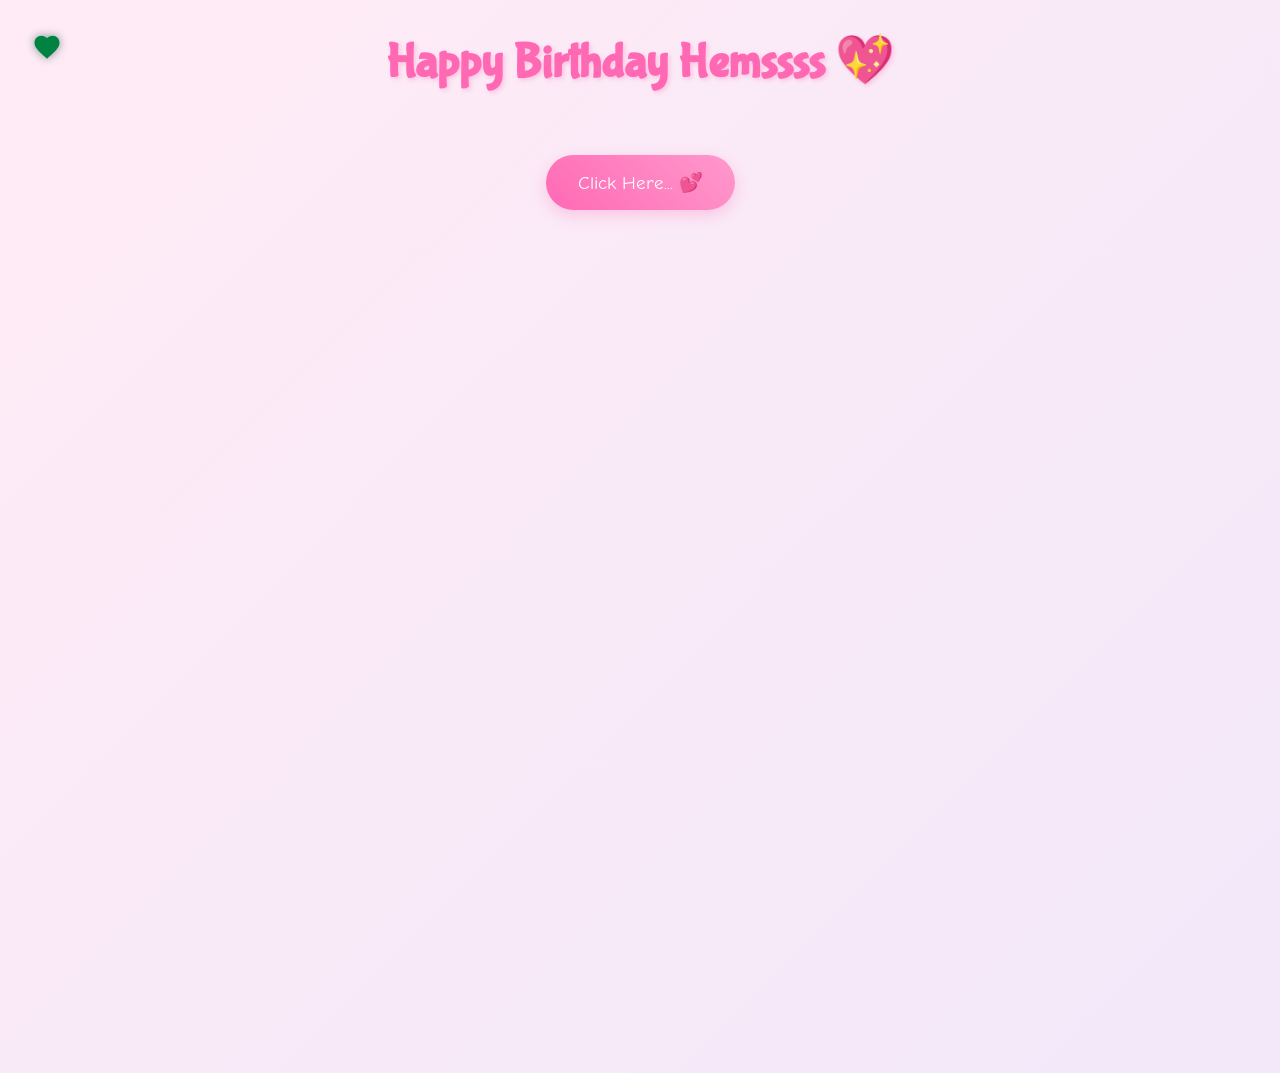
==== cause.html @ 9089909b "first commit" ====
<!DOCTYPE html>
<html lang="en">
<head>
    <meta charset="UTF-8">
    <meta name="viewport" content="width=device-width, initial-scale=1.0">
    <title>Why You're My Best Friend! 💖</title>
    <script src="https://cdnjs.cloudflare.com/ajax/libs/gsap/3.12.2/gsap.min.js"></script>
    <link rel="stylesheet" href="./cause.css?v=2">
    <style>
        .reason-card {
            min-height: 100px;
            display: flex;
            align-items: center;
            justify-content: center;
            position: relative;
            overflow: hidden;
        }
        .reason-text {
            margin: 0;
            position: relative;
            z-index: 2;
            transition: opacity 0.3s;
        }
        .gif-overlay {
            position: absolute;
            top: 0;
            left: 0;
            width: 100%;
            height: 100%;
            background: rgba(255, 255, 255, 0.96);
            display: flex;
            align-items: center;
            justify-content: center;
            opacity: 0;
            transition: opacity 0.3s ease;
            z-index: 3;
            padding: 8px;
            box-sizing: border-box;
        }
        .gif-overlay img {
            max-height: 80px !important;
            max-width: 90% !important;
            height: auto !important;
            width: auto !important;
            object-fit: contain !important;
            border-radius: 12px;
        }
        .reason-card:hover .gif-overlay {
            opacity: 1;
        }
    </style>
</head>
<body>
    <div class="custom-cursor">
        <svg viewBox="0 0 24 24">
            <path fill="#ff69b4" d="M12 21.35l-1.45-1.32C5.4 15.36 2 12.28 2 8.5 2 5.42 4.42 3 7.5 3c1.74 0 3.41.81 4.5 2.09C13.09 3.81 14.76 3 16.5 3 19.58 3 22 5.42 22 8.5c0 3.78-3.4 6.86-8.55 11.54L12 21.35z"/>
        </svg>
    </div>

    <div class="container">
        <h1>Happy Birthday Hemssss 💖</h1>
        
        <div id="reasons-container"></div>
        
        <button class="shuffle-button">Click Here... 💕</button>
        <div class="reason-counter"></div>

        <div class="ending-section">
            <div class="teddy-hug">
                <img src="./d1.png" alt="Teddy Hug">
            </div>
            <div class="ending-text">You're the BESTEST ! 💖</div>
        </div>
    </div>

    <script src="cause.js">
       
    </script>
</body>
</html>
---- cause.css ----
@import url('https://fonts.googleapis.com/css2?family=Bubblegum+Sans&family=Comic+Neue:wght@700&family=Quicksand:wght@500&display=swap');

* {
    margin: 0;
    padding: 0;
    box-sizing: border-box;
    cursor: none;
}

body {
    min-height: 100vh;
    background: linear-gradient(-45deg, #ffe6e6, #e6e6ff, #ffebf5);
    background-size: 400% 400%;
    animation: gradientBG 15s ease infinite;
    font-family: 'Quicksand', sans-serif;
    overflow-x: hidden;
    padding: 2rem;
}

.custom-cursor {
    width: 30px;
    height: 30px;
    position: fixed;
    pointer-events: none;
    z-index: 9999;
    mix-blend-mode: difference;
    transition: transform 0.1s;
}

.custom-cursor svg {
    width: 100%;
    height: 100%;
    filter: drop-shadow(0 0 5px rgba(255, 182, 193, 0.5));
}

.container {
    max-width: 1200px;
    margin: 0 auto;
    text-align: center;
    position: relative;
    z-index: 1;
}

h1 {
    font-family: 'Bubblegum Sans', cursive;
    font-size: 3rem;
    color: #ff69b4;
    text-shadow: 2px 2px 4px rgba(255, 105, 180, 0.3);
    margin-bottom: 2rem;
    animation: bounce 1s ease infinite;
}

.reason-card {
    background: rgba(255, 255, 255, 0.9);
    border-radius: 20px;
    padding: 1.5rem 2rem;
    margin: 1.5rem auto;
    max-width: 900px;
    box-shadow: 0 5px 15px rgba(0, 0, 0, 0.1);
    transition: transform 0.3s, box-shadow 0.3s;
    cursor: pointer;
    position: relative;
    overflow: hidden;
    min-height: 100px;
    display: flex;
    align-items: center;
    justify-content: center;
}

.reason-card:hover {
    transform: translateY(-5px);
    box-shadow: 0 8px 25px rgba(255, 105, 180, 0.2);
}

.reason-text {
    font-size: 1.2rem;
    margin: 0;
    position: relative;
    z-index: 2;
    transition: opacity 0.3s;
}

.gif-overlay {
    position: absolute;
    top: 0;
    left: 0;
    width: 100%;
    height: 100%;
    background: rgba(255, 255, 255, 0.96);
    display: flex;
    align-items: center;
    justify-content: center;
    opacity: 0;
    transition: opacity 0.3s ease;
    z-index: 3;
    padding: 8px;
    box-sizing: border-box;
}

.gif-overlay img {
    max-height: 84px;
    max-width: 90%;
    height: auto;
    width: auto;
    object-fit: contain;
    border-radius: 12px;
}

.reason-card:hover .gif-overlay {
    opacity: 1;
}

.shuffle-button {
    background: linear-gradient(45deg, #ff69b4, #ff99cc);
    border: none;
    border-radius: 50px;
    padding: 1rem 2rem;
    font-size: 1.2rem;
    color: white;
    margin: 2rem 0;
    cursor: pointer;
    transition: transform 0.3s;
    font-family: 'Comic Neue', cursive;
    box-shadow: 0 5px 15px rgba(255, 105, 180, 0.3);
}

.shuffle-button:hover {
    transform: scale(1.1);
}

.floating {
    position: fixed;
    pointer-events: none;
    animation: float 3s ease-in-out infinite;
}

.ending-section {
    margin-top: 4rem;
    padding: 2rem;
    text-align: center;
}

.ending-text {
    font-family: 'Bubblegum Sans', cursive;
    font-size: 2rem;
    color: #ff69b4;
    margin-bottom: 2rem;
    opacity: 0;
    transform: translateY(20px);
}

.teddy-hug {
    width: 200px;
    margin: 0 auto;
    transform: scale(0);
}

@keyframes gradientBG {
    0% { background-position: 0% 50%; }
    50% { background-position: 100% 50%; }
    100% { background-position: 0% 50%; }
}

@keyframes float {
    0%, 100% { transform: translateY(0); }
    50% { transform: translateY(-20px); }
}

@keyframes bounce {
    0%, 100% { transform: translateY(0); }
    50% { transform: translateY(-10px); }
}

@media (max-width: 768px) {
    h1 { font-size: 2rem; }
    .reason-card { margin: 1rem; }
    .reason-text { font-size: 1rem; }
}
.shuffle-button {
    background: linear-gradient(45deg, #ff69b4, #ff99cc);
    border: none;
    border-radius: 50px;
    padding: 1rem 2rem;
    font-size: 1.2rem;
    color: white;
    margin: 2rem 0;
    cursor: pointer;
    transition: all 0.3s;
    font-family: 'Comic Neue', cursive;
    box-shadow: 0 5px 15px rgba(255, 105, 180, 0.3);
}

.shuffle-button.story-mode {
    background: linear-gradient(45deg, #9b6dff, #ff6dc7);
    transform: scale(1.1);
}

.shuffle-button:hover {
    transform: scale(1.1);
}

.shuffle-button.story-mode:hover {
    transform: scale(1.2);
}

.reason-counter {
    font-size: 0.9rem;
    color: #ff69b4;
    margin-top: 1rem;
    opacity: 0.7;
}
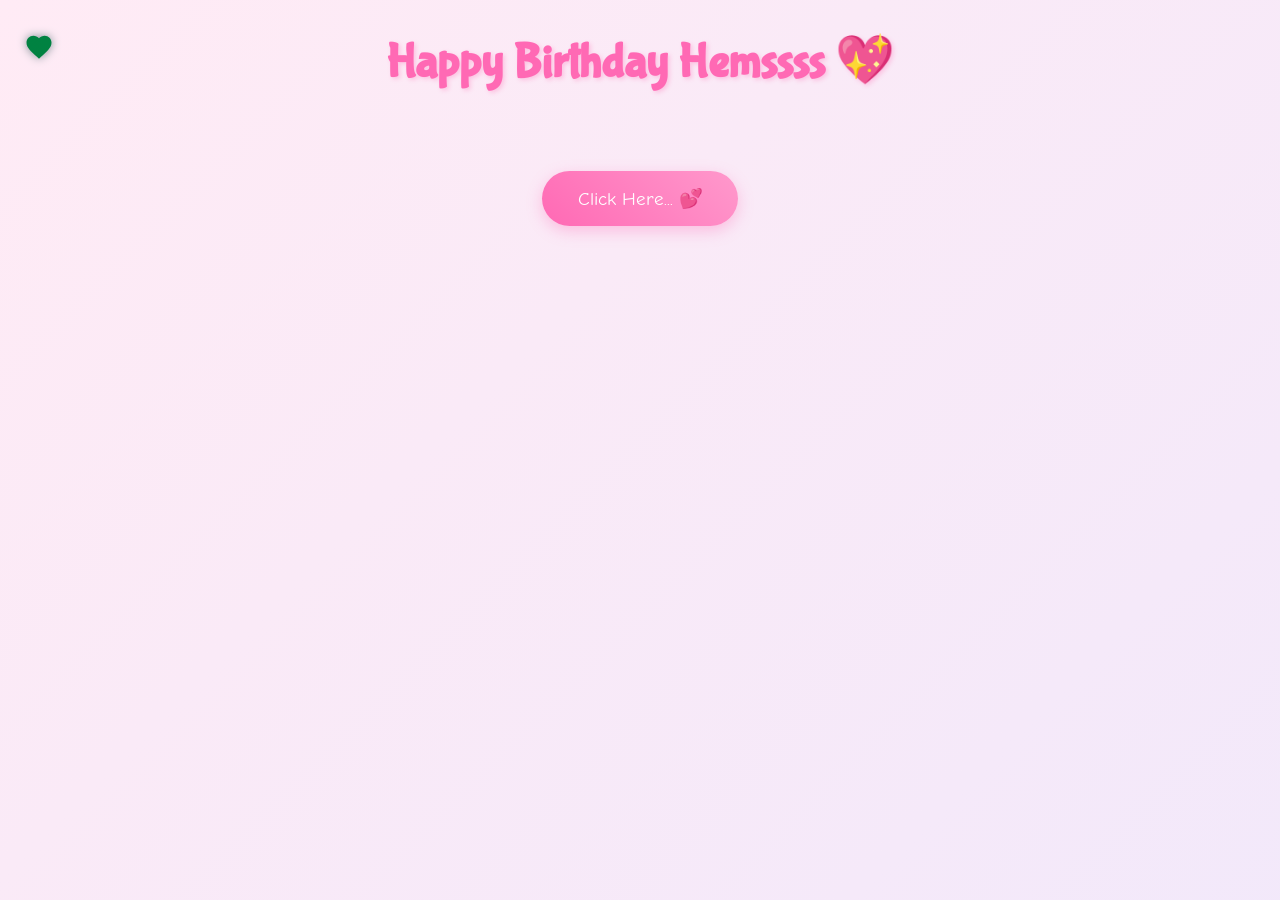
==== commit 57c0aae1: "Fix mobile GIF display, prevent text overlap, and improve mobile responsiveness" ====
--- a/cause.html
+++ b/cause.html
@@ -5,50 +5,7 @@
     <meta name="viewport" content="width=device-width, initial-scale=1.0">
     <title>Why You're My Best Friend! 💖</title>
     <script src="https://cdnjs.cloudflare.com/ajax/libs/gsap/3.12.2/gsap.min.js"></script>
-    <link rel="stylesheet" href="./cause.css?v=2">
-    <style>
-        .reason-card {
-            min-height: 100px;
-            display: flex;
-            align-items: center;
-            justify-content: center;
-            position: relative;
-            overflow: hidden;
-        }
-        .reason-text {
-            margin: 0;
-            position: relative;
-            z-index: 2;
-            transition: opacity 0.3s;
-        }
-        .gif-overlay {
-            position: absolute;
-            top: 0;
-            left: 0;
-            width: 100%;
-            height: 100%;
-            background: rgba(255, 255, 255, 0.96);
-            display: flex;
-            align-items: center;
-            justify-content: center;
-            opacity: 0;
-            transition: opacity 0.3s ease;
-            z-index: 3;
-            padding: 8px;
-            box-sizing: border-box;
-        }
-        .gif-overlay img {
-            max-height: 80px !important;
-            max-width: 90% !important;
-            height: auto !important;
-            width: auto !important;
-            object-fit: contain !important;
-            border-radius: 12px;
-        }
-        .reason-card:hover .gif-overlay {
-            opacity: 1;
-        }
-    </style>
+    <link rel="stylesheet" href="./cause.css?v=3">
 </head>
 <body>
     <div class="custom-cursor">
@@ -73,8 +30,6 @@
         </div>
     </div>
 
-    <script src="cause.js">
-       
-    </script>
+    <script src="cause.js?v=2"></script>
 </body>
 </html>
--- a/cause.css
+++ b/cause.css
@@ -1,4 +1,4 @@
-@import url('https://fonts.googleapis.com/css2?family=Bubblegum+Sans&family=Comic+Neue:wght@700&family=Quicksand:wght@500&display=swap');
+@import url('https://fonts.googleapis.com/css2?family=Bubblegum+Sans&family=Comic+Neue:wght@700&family=Quicksand:wght@500;600&display=swap');
 
 * {
     margin: 0;
@@ -14,7 +14,7 @@
     animation: gradientBG 15s ease infinite;
     font-family: 'Quicksand', sans-serif;
     overflow-x: hidden;
-    padding: 2rem;
+    padding: 2rem 1.5rem;
 }
 
 .custom-cursor {
@@ -34,7 +34,7 @@
 }
 
 .container {
-    max-width: 1200px;
+    max-width: 1000px;
     margin: 0 auto;
     text-align: center;
     position: relative;
@@ -50,82 +50,103 @@
     animation: bounce 1s ease infinite;
 }
 
+#reasons-container {
+    display: flex;
+    flex-direction: column;
+    gap: 1.2rem;
+    margin-bottom: 1.5rem;
+}
+
 .reason-card {
-    background: rgba(255, 255, 255, 0.9);
-    border-radius: 20px;
-    padding: 1.5rem 2rem;
-    margin: 1.5rem auto;
-    max-width: 900px;
-    box-shadow: 0 5px 15px rgba(0, 0, 0, 0.1);
-    transition: transform 0.3s, box-shadow 0.3s;
-    cursor: pointer;
-    position: relative;
-    overflow: hidden;
-    min-height: 100px;
+    background: rgba(255, 255, 255, 0.94);
+    border-radius: 24px;
+    padding: 1.2rem 2rem;
+    margin: 0 auto;
+    width: 100%;
+    max-width: 750px;
+    box-shadow: 0 8px 25px rgba(255, 105, 180, 0.18);
+    border: 2px solid rgba(255, 182, 193, 0.4);
+    display: flex;
+    flex-direction: column;
+    align-items: center;
+    justify-content: center;
+    gap: 0.8rem;
+    transition: transform 0.3s ease, box-shadow 0.3s ease;
+}
+
+.reason-card:hover {
+    transform: translateY(-4px);
+    box-shadow: 0 12px 30px rgba(255, 105, 180, 0.3);
+    border-color: rgba(255, 105, 180, 0.6);
+}
+
+.card-gif-wrap {
     display: flex;
     align-items: center;
     justify-content: center;
 }
 
-.reason-card:hover {
-    transform: translateY(-5px);
-    box-shadow: 0 8px 25px rgba(255, 105, 180, 0.2);
+.card-gif,
+.card-gif-wrap img,
+.reason-card img {
+    height: 80px !important;
+    max-height: 80px !important;
+    max-width: 130px !important;
+    width: auto !important;
+    object-fit: contain !important;
+    border-radius: 12px;
+    filter: drop-shadow(0 4px 8px rgba(0, 0, 0, 0.08));
 }
 
 .reason-text {
-    font-size: 1.2rem;
+    font-size: 1.25rem;
+    color: #4a4a4a;
+    line-height: 1.6;
     margin: 0;
-    position: relative;
-    z-index: 2;
-    transition: opacity 0.3s;
-}
-
-.gif-overlay {
-    position: absolute;
-    top: 0;
-    left: 0;
-    width: 100%;
-    height: 100%;
-    background: rgba(255, 255, 255, 0.96);
-    display: flex;
-    align-items: center;
-    justify-content: center;
-    opacity: 0;
-    transition: opacity 0.3s ease;
-    z-index: 3;
-    padding: 8px;
-    box-sizing: border-box;
-}
-
-.gif-overlay img {
-    max-height: 84px;
-    max-width: 90%;
-    height: auto;
-    width: auto;
-    object-fit: contain;
-    border-radius: 12px;
-}
-
-.reason-card:hover .gif-overlay {
-    opacity: 1;
+    text-align: center;
+    max-width: 95%;
+}
+
+.reason-emoji {
+    font-size: 1.4rem;
+    margin-right: 4px;
+    vertical-align: middle;
 }
 
 .shuffle-button {
     background: linear-gradient(45deg, #ff69b4, #ff99cc);
     border: none;
     border-radius: 50px;
-    padding: 1rem 2rem;
+    padding: 1rem 2.2rem;
     font-size: 1.2rem;
     color: white;
-    margin: 2rem 0;
+    margin: 1.5rem 0;
     cursor: pointer;
-    transition: transform 0.3s;
+    transition: all 0.3s ease;
     font-family: 'Comic Neue', cursive;
-    box-shadow: 0 5px 15px rgba(255, 105, 180, 0.3);
+    box-shadow: 0 5px 15px rgba(255, 105, 180, 0.35);
 }
 
 .shuffle-button:hover {
-    transform: scale(1.1);
+    transform: scale(1.08);
+    box-shadow: 0 8px 25px rgba(255, 105, 180, 0.5);
+}
+
+.shuffle-button.story-mode {
+    background: linear-gradient(45deg, #9b6dff, #ff6dc7);
+    transform: scale(1.08);
+}
+
+.shuffle-button.story-mode:hover {
+    transform: scale(1.15);
+}
+
+.reason-counter {
+    font-size: 0.95rem;
+    color: #ff69b4;
+    margin-top: 0.5rem;
+    opacity: 0.8;
+    font-weight: 600;
 }
 
 .floating {
@@ -135,8 +156,8 @@
 }
 
 .ending-section {
-    margin-top: 4rem;
-    padding: 2rem;
+    margin-top: 3rem;
+    padding: 1.5rem;
     text-align: center;
 }
 
@@ -155,6 +176,12 @@
     transform: scale(0);
 }
 
+.teddy-hug img {
+    max-width: 100%;
+    height: auto;
+    border-radius: 16px;
+}
+
 @keyframes gradientBG {
     0% { background-position: 0% 50%; }
     50% { background-position: 100% 50%; }
@@ -171,41 +198,45 @@
     50% { transform: translateY(-10px); }
 }
 
+/* Mobile Responsiveness */
 @media (max-width: 768px) {
-    h1 { font-size: 2rem; }
-    .reason-card { margin: 1rem; }
-    .reason-text { font-size: 1rem; }
-}
-.shuffle-button {
-    background: linear-gradient(45deg, #ff69b4, #ff99cc);
-    border: none;
-    border-radius: 50px;
-    padding: 1rem 2rem;
-    font-size: 1.2rem;
-    color: white;
-    margin: 2rem 0;
-    cursor: pointer;
-    transition: all 0.3s;
-    font-family: 'Comic Neue', cursive;
-    box-shadow: 0 5px 15px rgba(255, 105, 180, 0.3);
-}
-
-.shuffle-button.story-mode {
-    background: linear-gradient(45deg, #9b6dff, #ff6dc7);
-    transform: scale(1.1);
-}
-
-.shuffle-button:hover {
-    transform: scale(1.1);
-}
-
-.shuffle-button.story-mode:hover {
-    transform: scale(1.2);
-}
-
-.reason-counter {
-    font-size: 0.9rem;
-    color: #ff69b4;
-    margin-top: 1rem;
-    opacity: 0.7;
+    * {
+        cursor: auto !important;
+    }
+
+    body {
+        padding: 1rem 0.8rem;
+    }
+
+    h1 {
+        font-size: 1.9rem;
+        margin-bottom: 1.2rem;
+    }
+
+    .reason-card {
+        padding: 1rem 1.2rem;
+        border-radius: 18px;
+        gap: 0.5rem;
+    }
+
+    .card-gif {
+        height: 75px;
+        max-width: 110px;
+    }
+
+    .reason-text {
+        font-size: 1.05rem;
+        line-height: 1.5;
+        max-width: 100%;
+    }
+
+    .shuffle-button {
+        font-size: 1.05rem;
+        padding: 0.85rem 1.8rem;
+    }
+
+    /* Touch screen: disable stuck cursor */
+    .custom-cursor {
+        display: none !important;
+    }
 }
